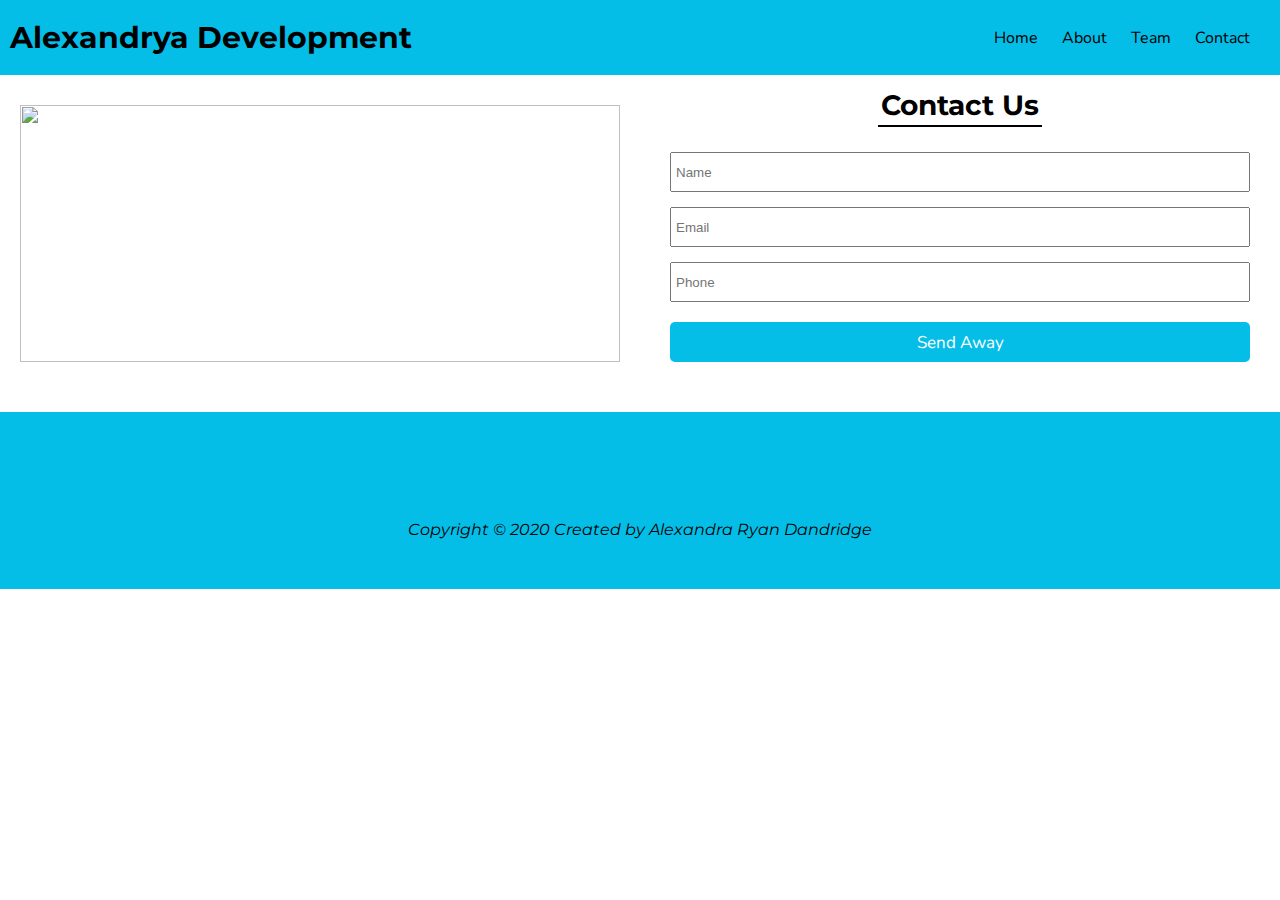
==== contact.html @ aa4cb087 "First commit" ====
<!DOCTYPE html>
<html lang="en">
  <head>
    <meta charset="UTF-8" />
    <meta name="viewport" content="width=device-width, initial-scale=1.0" />
    <link
      rel="stylesheet"
      href="https://cdnjs.cloudflare.com/ajax/libs/font-awesome/5.15.1/css/all.min.css"
      integrity="sha512-+4zCK9k+qNFUR5X+cKL9EIR+ZOhtIloNl9GIKS57V1MyNsYpYcUrUeQc9vNfzsWfV28IaLL3i96P9sdNyeRssA=="
      crossorigin="anonymous"
    />
    <link rel="stylesheet" href="css/style.css" />
    <title>About Us</title>
  </head>
  <body>
    <header class="hero">
      <nav>
        <h1><i class="fas fa-code"></i>Alexandrya Development</h1>
        <ul>
          <li><a href="index.html">Home</a></li>
          <li><a href="about.html">About</a></li>
          <li><a href="team.html">Team</a></li>
          <li><a href="contact.html">Contact</a></li>
        </ul>
      </nav>
    </header>
    <main>
      <!-- Contact -->
      <section class="contact flex-columns">
        <div class="row">
          <div class="column">
            <div class="column-1">
              <img
                src="https://images.unsplash.com/photo-1587560699334-bea93391dcef?ixid=MXwxMjA3fDB8MHxwaG90by1wYWdlfHx8fGVufDB8fHw%3D&ixlib=rb-1.2.1&auto=format&fit=crop&w=1350&q=80"
                alt=""
              />
            </div>
          </div>
          <div class="column">
            <div class="column-2">
              <h2>Contact Us</h2>
              <form action="" class="contact-form">
                <div class="form-control">
                  <label for="name"></label>
                  <input type="text" name="name" id="name" placeholder="Name" />
                </div>
                <div class="form-control">
                  <label for="email"></label>
                  <input
                    type="text"
                    name="email"
                    id="email"
                    placeholder="Email"
                  />
                </div>
                <div class="form-control">
                  <label for="phone"></label>
                  <input
                    type="text"
                    name="phone"
                    id="phone"
                    placeholder="Phone"
                  />
                </div>
                <input
                  type="submit"
                  value="Send Away"
                  id="submit"
                  class="btn"
                />
              </form>
            </div>
          </div>
        </div>
      </section>
    </main>

    <!-- Footer -->
    <footer class="main-footer">
      <div class="social">
        <a href="https://www.facebook.com/AleksandraRyanD" target="_blank"
          ><i class="fab fa-facebook fa-2x"></i
        ></a>
        <a href="https://www.instagram.com/Aleksandra_Ryan" target="_blank"
          ><i class="fab fa-instagram fa-2x"></i
        ></a>
        <a
          href="https://www.linkedin.com/in/aleksandra-ryan-31a5899a/"
          target="_blank"
          ><i class="fab fa-linkedin fa-2x"></i
        ></a>
      </div>
      <p>Copyright &copy; 2020 Created by Alexandra Ryan Dandridge</p>
    </footer>
  </body>
</html>
---- css/style.css ----
@import url('https://fonts.googleapis.com/css2?family=Montserrat:wght@500&family=Nunito:ital@1&display=swap');

* {
  margin: 0;
  padding: 0;
  box-sizing: border-box;
}

header.hero {
  margin-bottom: 10px;
}

nav {
  background: rgb(4, 190, 232);
  display: flex;
  align-items: center;
  justify-content: space-between;
  height: 75px;
  padding: 0 10px;
}

nav h1 {
  font-family: 'Montserrat', sans-serif;
  font-size: 30px;
}

nav ul li {
  display: inline;
  padding-right: 20px;
}

nav ul li a {
  color: #000;
  text-decoration: none;
  font-size: 16px;
  font-family: 'Nunito', sans-serif;
}

nav ul li a:hover {
  border-bottom: 2px solid #000;
}
.content {
  background: url('https://images.unsplash.com/photo-1520085601670-ee14aa5fa3e8?ixid=MXwxMjA3fDB8MHxwaG90by1wYWdlfHx8fGVufDB8fHw%3D&ixlib=rb-1.2.1&auto=format&fit=crop&w=1350&q=80')
    no-repeat center center/cover;
  height: 90vh;
  padding-top: 300px;
}

.content h1 {
  font-size: 35px;
}

.content p {
  font-family: 'Montserrat', sans-serif;
  text-align: justify;
  margin: 20px 10px;
}

.content a {
  margin: 10px;
  background: rgb(13, 161, 206);
  padding: 10px 30px;
  text-decoration: none;
  color: #fff;
  font-family: 'Montserrat', sans-serif;
  font-size: 15px;
  letter-spacing: 0.5px;
  border-radius: 5px;
}

.content a:hover {
  background: rgb(3, 112, 145);
}

/* Cases */

img {
  width: 100%;
}
.section-header {
  padding: 30px;
  display: flex;
  flex-direction: column;
  align-items: center;
  justify-content: center;
  text-align: center;
}
.flex-grid .row {
  display: flex;
  flex-wrap: wrap;
  padding: 0 4px;
}

.flex-grid .column {
  flex: 25%;
  max-width: 25%;
  padding: 0 4px;
}

#cases img {
  cursor: pointer;
  object-fit: cover;
  border-radius: 60px;
  margin: 2px;
}

#cases img:hover {
  opacity: 0.7;
}

/* About */

.flex-items {
  display: flex;
  align-items: center;
  justify-content: space-between;
  text-align: center;
  /* background: chocolate; */
  padding: 30px;
}

.flex-items h3 {
  margin-bottom: 15px;
}

.icons i {
  margin-bottom: 10px;
}

.icons h3 {
  font-size: 23px;
}

.icons i.fa-html5 {
  color: orangered;
}
.icons i.fa-css3 {
  color: blue;
}
.icons i.fa-js {
  color: yellow;
}

/* About Us 2 */
.about-us {
  display: flex;
  align-items: center;
  justify-content: center;
  text-align: center;
  /* background-color: burlywood; */
  padding: 30px;
}

.flex-1 {
  flex: 60%;
  max-width: 60%;
  text-align: left;
}

.flex-1 h3 {
  font-size: 35px;
  font-family: 'Montserrat', sans-serif;
  margin-bottom: 40px;
  text-align: center;
}

.flex-1 p {
  font-family: 'Nunito', sans-serif;
  font-size: 18px;
}

.flex-2 {
  flex: 40%;
  max-width: 40%;
  margin: 50px;
}

.flex-2 img {
  border-radius: 50%;
  border: 2px solid rgb(13, 161, 206);
  display: block;
  margin: auto;
}

/* Team */
.section-header h4 {
  font-family: 'Montserrat', sans-serif;
  font-size: 25px;
  margin-bottom: 30px;
  border-bottom: 2px solid #000;
  padding-bottom: 3px;
}

.section-header p {
  font-family: 'Nunito', sans-serif;
  font-size: 17px;
}

.team img {
  border-radius: 50%;
  width: 500px;
  margin-right: 20px;
  border: rgb(13, 161, 206) 2px solid;
}

.flex-items h4 {
  font-size: 22px;
  text-align: center;
  margin: 20px 0;
  font-family: 'Montserrat', sans-serif;
}

.flex-items p {
  font-family: 'Nunito', sans-serif;
  font-size: 17px;
}

/* Contact */
.flex-columns .row {
  display: flex;
  flex-direction: row;
  flex-wrap: wrap;
  width: 100%;
}

.flex-columns .column {
  display: flex;
  flex-direction: column;
  flex-basis: 100%;
  flex: 1;
}

.flex-columns .column h2 {
  color: #000;
  font-family: 'Montserrat', sans-serif;
  font-size: 28px;
  border-bottom: 2px solid #000;
  padding: 3px;
}

.flex-columns .column .column-1,
.flex-columns .column .column-2 {
  height: 100%;
}

.flex-columns img {
  width: 100%;
  height: 100%;
  object-fit: cover;
  border: none;
  padding: 20px;
}

.flex-columns .column-2 {
  display: flex;
  flex-direction: column;
  align-items: center;
  justify-content: center;
  padding: 0 30px;
  color: #fff;
}

.contact-form label {
  display: block;
  margin-bottom: 5px;
}

.contact-form input {
  width: 100%;
  height: 40px;
  padding: 4px;
  outline: 0;
}

.contact-form .form-control {
  margin-bottom: 15px;
}

.contact-form input:focus {
  background-color: rgb(4, 190, 232);
  color: #fff;
  font-size: 16px;
}

.contact-form .btn {
  display: block;
  margin-top: 20px;
  background-color: rgb(4, 190, 232);
  color: #fff;
  border: 2px solid #fff;
  font-size: 15px;
  border: none;
  border-radius: 5px;
  cursor: pointer;
  font-family: 'Nunito', sans-serif;
  font-size: 17px;
}

.contact-form {
  width: 100%;
  padding: 20px 0;
}

/* Footer */

.main-footer {
  margin-top: 30px;
  background-color: rgb(4, 190, 232);
  padding: 50px;
}

.main-footer p {
  text-align: center;
  margin-top: 40px;
  font-family: 'Montserrat', sans-serif;
  font-style: italic;
}
.social {
  display: flex;
  align-items: center;
  justify-content: center;
}

.social i {
  margin-right: 40px;
}

.social i:hover {
  color: rgb(175, 7, 175);
}
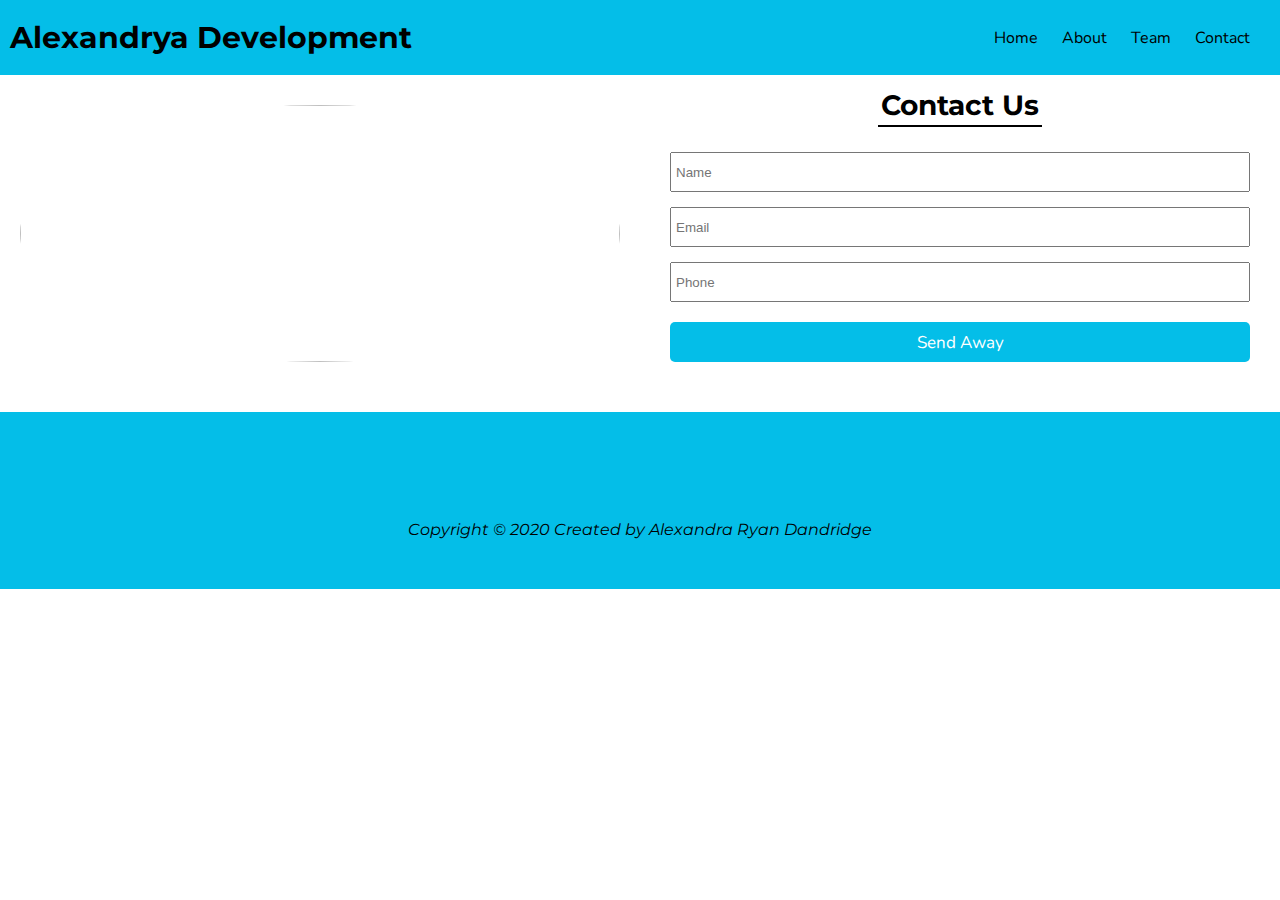
==== commit df408148: "changed" ====
--- a/contact.html
+++ b/contact.html
@@ -39,7 +39,12 @@
           <div class="column">
             <div class="column-2">
               <h2>Contact Us</h2>
-              <form action="" class="contact-form">
+              <form
+                name="contact"
+                method="POST"
+                data-netlify="true"
+                class="contact-form"
+              >
                 <div class="form-control">
                   <label for="name"></label>
                   <input type="text" name="name" id="name" placeholder="Name" />
--- a/css/style.css
+++ b/css/style.css
@@ -249,6 +249,7 @@
   object-fit: cover;
   border: none;
   padding: 20px;
+  border-radius: 50%;
 }
 
 .flex-columns .column-2 {
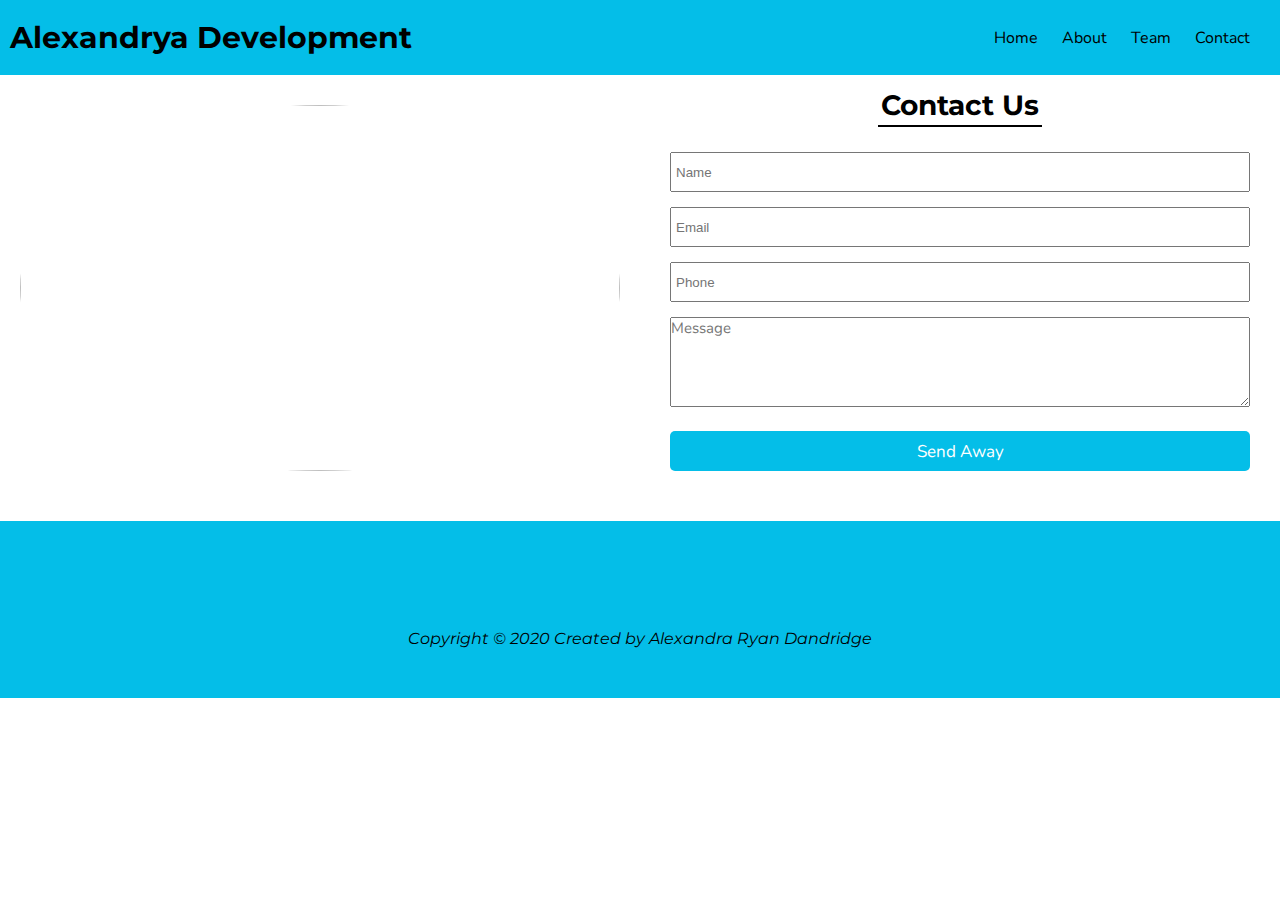
==== commit bb8923ce: "Contact" ====
--- a/contact.html
+++ b/contact.html
@@ -67,6 +67,14 @@
                     placeholder="Phone"
                   />
                 </div>
+                <div class="form-control">
+                  <label for="message"></label>
+                  <textarea
+                    name="message"
+                    id="message"
+                    placeholder="Message"
+                  ></textarea>
+                </div>
                 <input
                   type="submit"
                   value="Send Away"
--- a/css/style.css
+++ b/css/style.css
@@ -302,6 +302,23 @@
   padding: 20px 0;
 }
 
+textarea {
+  width: 100%;
+  height: 90px;
+  outline: none;
+}
+
+textarea[placeholder] {
+  font-family: 'Nunito', sans-serif;
+  font-size: 15px;
+}
+
+textarea:focus {
+  background-color: rgb(4, 190, 232);
+  color: #fff;
+  font-size: 16px;
+}
+
 /* Footer */
 
 .main-footer {
